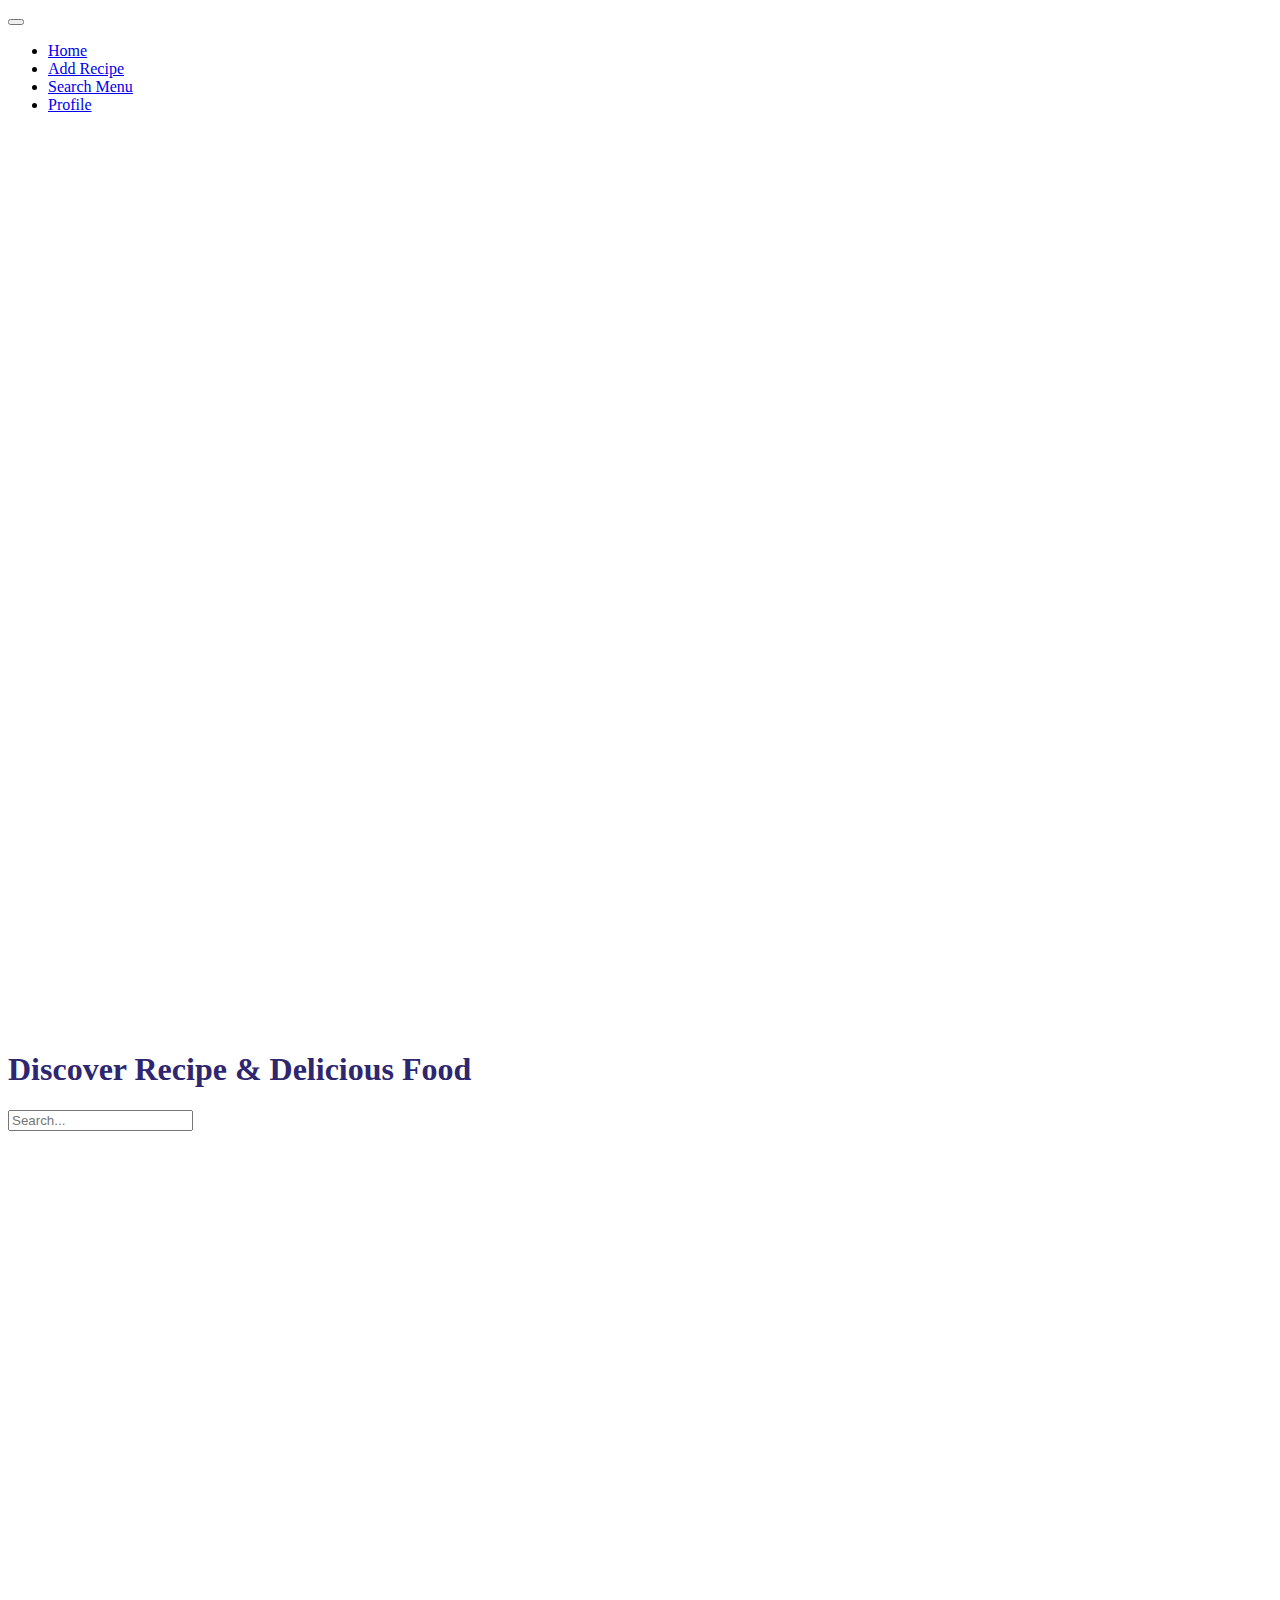
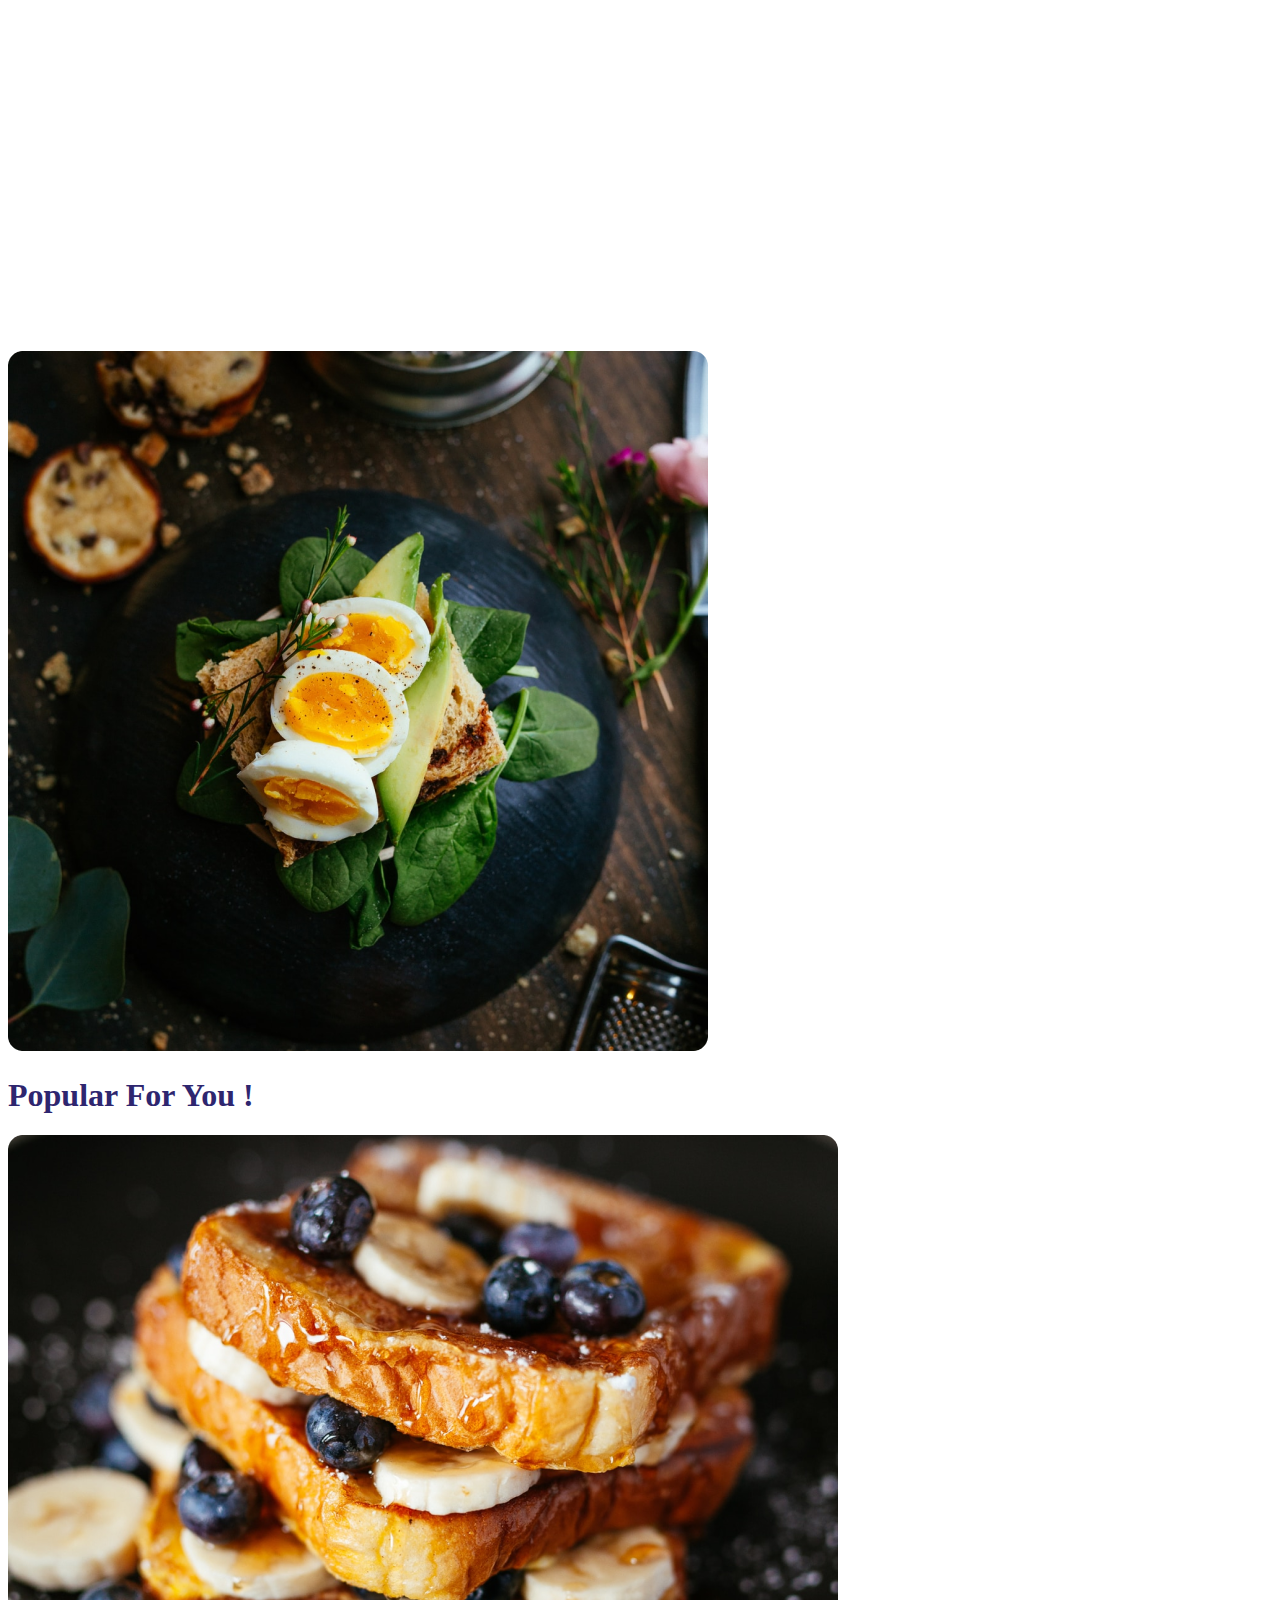
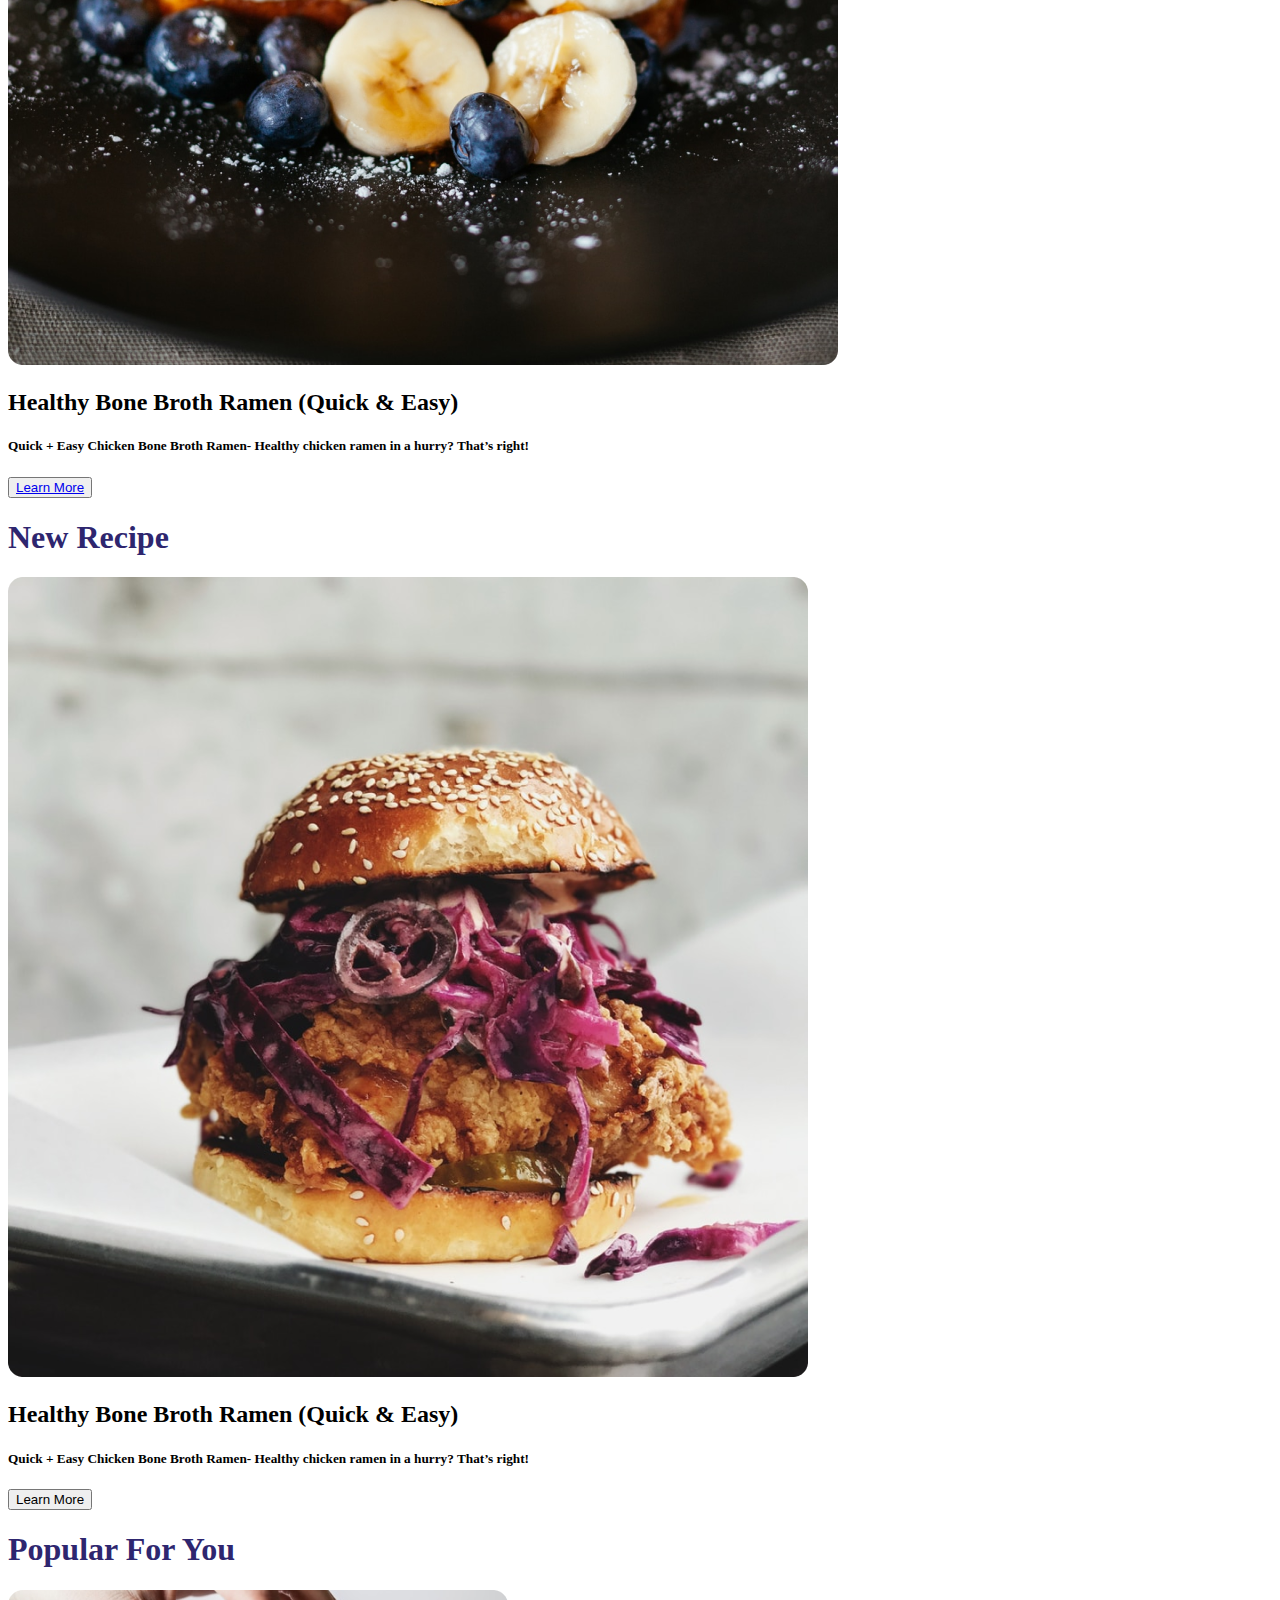
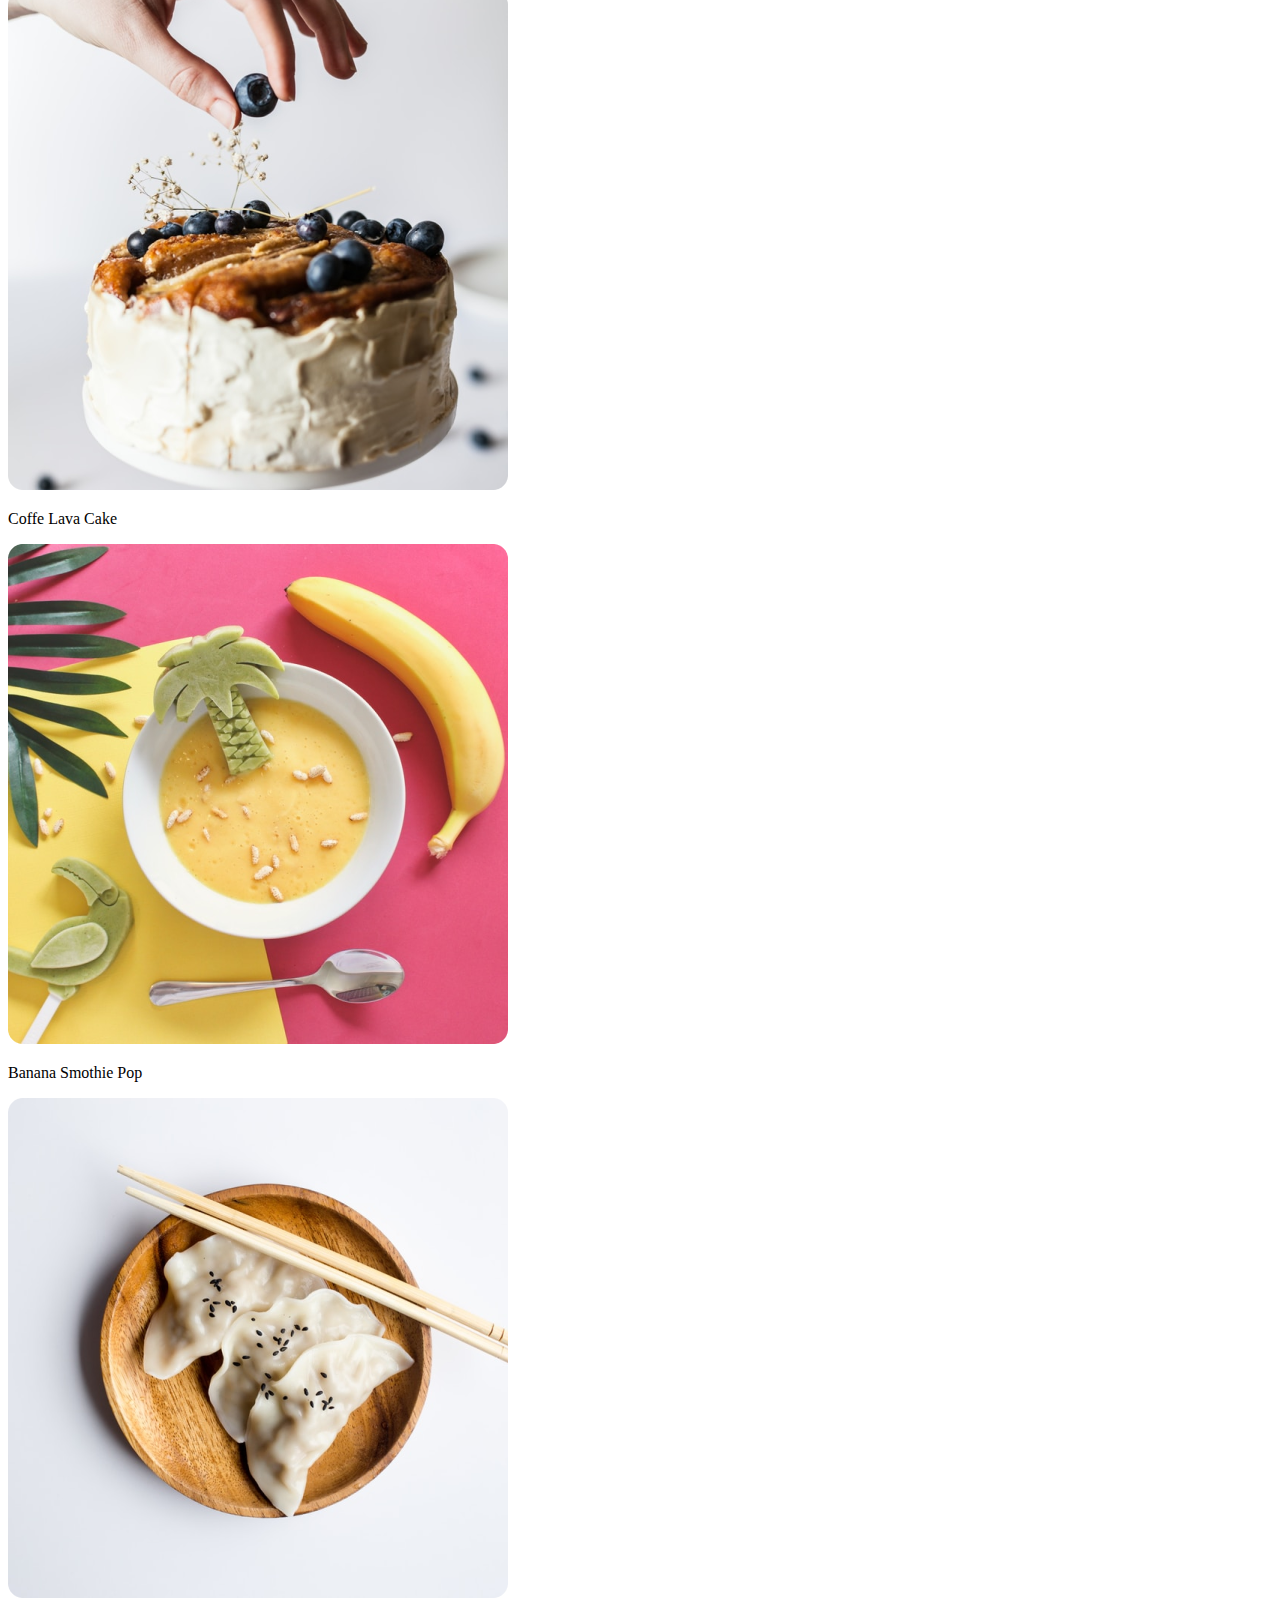
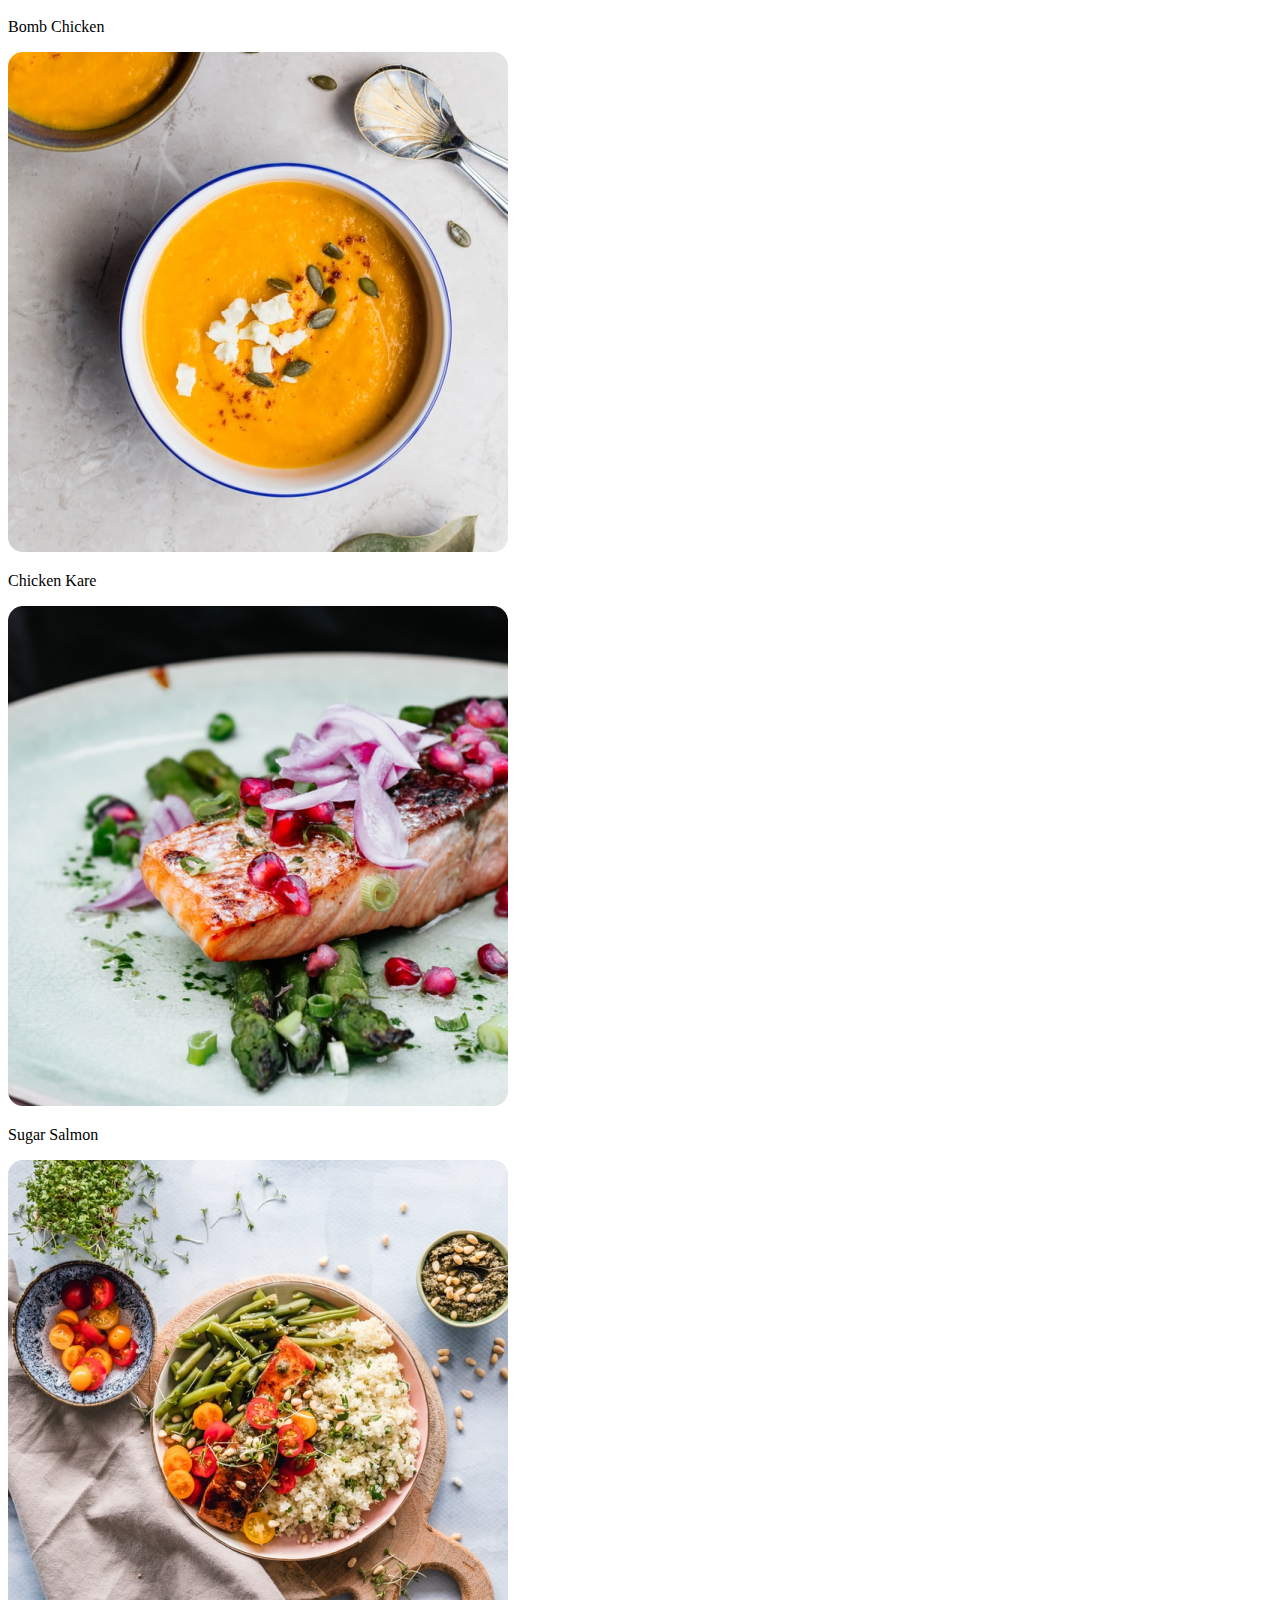
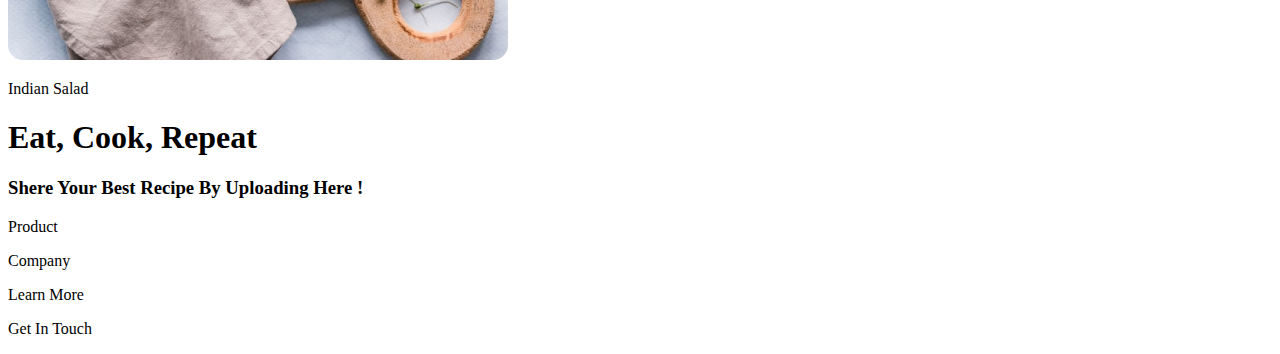
==== index.html @ d4ec7ecd "menambahkan index.html" ====
<!DOCTYPE html>
<html lang="en">
  <head>
    <meta charset="UTF-8" />
    <meta name="viewport" content="width=device-width, initial-scale=1.0" />
    <link
      href="https://cdn.jsdelivr.net/npm/bootstrap@5.2.3/dist/css/bootstrap.min.css"
      rel="stylesheet"
      integrity="sha384-rbsA2VBKQhggwzxH7pPCaAqO46MgnOM80zW1RWuH61DGLwZJEdK2Kadq2F9CUG65"
      crossorigin="anonymous"
    />
    <link rel="stylesheet" href="LandingPage.css" />
    <title>Landing Page</title>
  </head>
  <body>
    <nav
      class="navbar navbar-expand-lg bg-transparent d-flex justify-content-end"
    >
      <div class="container-fluid ">
        <button
          class="navbar-toggler"
          type="button"
          data-bs-toggle="collapse"
          data-bs-target="#navbarNav"
          aria-controls="navbarNav"
          aria-expanded="false"
          aria-label="Toggle navigation"
        >
          <span class="navbar-toggler-icon"></span>
        </button>
        <div
          class="collapse navbar-collapse w-100 justify-content-between"
          id="navbarNav"
        >
          <ul class="navbar-nav">
            <li class="nav-item">
              <a class="nav-link active" aria-current="page" href="#">Home</a>
            </li>
            <li class="nav-item">
              <a class="nav-link active" href="/AddMenu.html">Add Recipe</a>
            </li>
            <li class="nav-item">
              <a class="nav-link active" href="/Search Menu.html"
                >Search Menu</a
              >
            </li>
            <li class="nav-item">
              <a class="nav-link active" href="/Profile.html">Profile</a>
            </li>
          </ul>
        </div>
      </div>
      <div
        class="right-box position-absolute w-50 h-100 d-flex justify-content-end"
      >
        <div class="box w-50 position-absolute bg-warning"></div>
      </div>
    </nav>
    <!-- end navbar -->

    <!-- content 1 -->
    <div class="container-fluid">
      <div class="row w-100">
        <div class="col-md-6 d-flex w-100">
          <div
            class="text-right d-flex align-items-center justify-content-center w-50"
          >
            <div class="discover w-75">
              <h1 class="text-disc">Discover Recipe & Delicious Food</h1>
              <div class="search">
                <input
                  type="text"
                  class="w-75 rounded"
                  placeholder="Search..."
                />
              </div>
            </div>
          </div>
          <div class="img-right w-50 d-flex mt-5">
            <div class="image position-absolute p-4 border rounded border-5 border-warning">
              <img src="/asset/Rectangle 313.png" alt="" class="w-75" />
            </div>
          </div>
        </div>
      </div>
    </div>
    <!-- end content1 -->

    <!-- content2 -->
    <div class="container">
      <div
        class="title1 border border-0 border-start border-5 border-warning w-50"
      >
        <h1 class="Popular ms-3">Popular For You !</h1>
      </div>
      <div class="row mt-5">
        <div class="col-md-6">
          <div class="img-content2 p-3 border rounded border-4 border-warning">
            <img src="/asset/Rectangle 320.png" alt="" class="img-fluid shadow-lg" />
          </div>
        </div>
        <div class="col-md-6 d-flex align-items-center">
          <div class="text-popular-right d-flex flex-column">
            <div class="title1 d-flex">
              <h2 class="w-50">Healthy Bone Broth Ramen (Quick & Easy)</h2>
            </div>
            <div class="subtitle-popular d-flex">
              <h5 class="w-50">
                Quick + Easy Chicken Bone Broth Ramen- Healthy chicken ramen in
                a hurry? That’s right!
              </h5>
            </div>
            <div class="learn d-flex">
              <button class="btn btn-warning w-50 text-white">
                <a
                  href="/DetailMenu.html"
                  class="text-decoration-none text-white"
                  >Learn More</a
                >
              </button>
            </div>
          </div>
        </div>
      </div>
    </div>
    <!-- end content2 -->

    <!-- content-3 -->
    <div class="container mt-5">
      <div
        class="title1 border border-0 border-start border-5 border-warning w-50"
      >
        <h1 class="Popular ms-3">New Recipe</h1>
      </div>
      <div class="row mt-5">
        <div class="col-md-6">
          <div class="img-content2 p-3 border rounded border-4 border-warning">
            <img src="/asset/Rectangle 321.png" alt="" class="img-fluid" />
          </div>
        </div>
        <div class="col-md-6 d-flex align-items-center">
          <div class="text-popular-right d-flex flex-column">
            <div class="title1 d-flex justify-content-center">
              <h2 class="w-50">Healthy Bone Broth Ramen (Quick & Easy)</h2>
            </div>
            <div class="subtitle-popular d-flex justify-content-center">
              <h5 class="w-50">
                Quick + Easy Chicken Bone Broth Ramen- Healthy chicken ramen in
                a hurry? That’s right!
              </h5>
            </div>
            <div class="learn d-flex justify-content-center">
              <button class="btn btn-warning w-50 text-white">
                Learn More
              </button>
            </div>
          </div>
        </div>
      </div>
    </div>
    <!-- end content-3 -->

    <!-- content 4 -->
    <div class="container mt-5">
      <div
        class="title1 border border-0 border-start border-5 border-warning w-50"
      >
        <h1 class="Popular ms-3">Popular For You</h1>
      </div>
      <div class="row mt-5">
        <div class="col-md-4 mb-3">
          <div class="img1 rounded">
            <img
              src="/asset/Rectangle 317.png"
              alt=""
              class="w-100 img-fluid shadow"
            />
            <p>Coffe Lava Cake</p>
          </div>
        </div>
        <div class="col-md-4 mb-3">
          <div class="img1">
            <img
              src="/asset/Rectangle 316.png"
              alt=""
              class="w-100 img-fluid shadow"
            />
            <p>Banana Smothie Pop</p>
          </div>
        </div>
        <div class="col-md-4">
          <div class="img1">
            <img
              src="/asset/Rectangle 315.png"
              alt=""
              class="w-100 img-fluid shadow"
            />
            <p>Bomb Chicken</p>
          </div>
        </div>
      </div>
      <div class="row mt-5">
        <div class="col-md-4 mb-3">
          <div class="img1">
            <img
              src="/asset/Rectangle 314.png"
              alt=""
              class="w-100 img-fluid shadow"
            />
            <p>Chicken Kare</p>
          </div>
        </div>
        <div class="col-md-4 mb-3">
          <div class="img1">
            <img
              src="/asset/Rectangle 318.png"
              alt=""
              class="w-100 img-fluid shadow"
            />
            <p>Sugar Salmon</p>
          </div>
        </div>
        <div class="col-md-4">
          <div class="img1">
            <img
              src="/asset/Rectangle 319.png"
              alt=""
              class="w-100 img-fluid shadow"
            />
            <p>Indian Salad</p>
          </div>
        </div>
      </div>
    </div>
    <!-- content 4 -->

    <footer>
      <div class="container-fluid bg-warning mt-5">
        <div class="text-footer text-center">
          <h1 class="eat">Eat, Cook, Repeat</h1>
        </div>
        <div class="text-footer2 text-center text-muted mt-5 pb-5">
          <h3>Shere Your Best Recipe By Uploading Here !</h3>
        </div>
        <div class="text-header d-flex justify-content-center">
          <div class="row w-50">
            <div class="col-md-3">
              <p class="text-center text-muted">Product</p>
            </div>
            <div class="col-md-3">
              <p class="text-center text-muted">Company</p>
            </div>
            <div class="col-md-3">
              <p class="text-center text-muted">Learn More</p>
            </div>
            <div class="col-md-3">
              <p class="text-center text-muted">Get In Touch</p>
            </div>
          </div>
        </div>
      </div>
    </footer>

    <script
      src="https://cdn.jsdelivr.net/npm/bootstrap@5.2.3/dist/js/bootstrap.bundle.min.js"
      integrity="sha384-kenU1KFdBIe4zVF0s0G1M5b4hcpxyD9F7jL+jjXkk+Q2h455rYXK/7HAuoJl+0I4"
      crossorigin="anonymous"
    ></script>
  </body>
</html>
---- LandingPage.css ----
.box{
    height: 100vh;
}
.text-right{
    height: 100vh;
}

.text-disc{
    color: rgba(46, 38, 111, 1);

}

.Popular{
    color: rgba(46, 38, 111, 1);
}
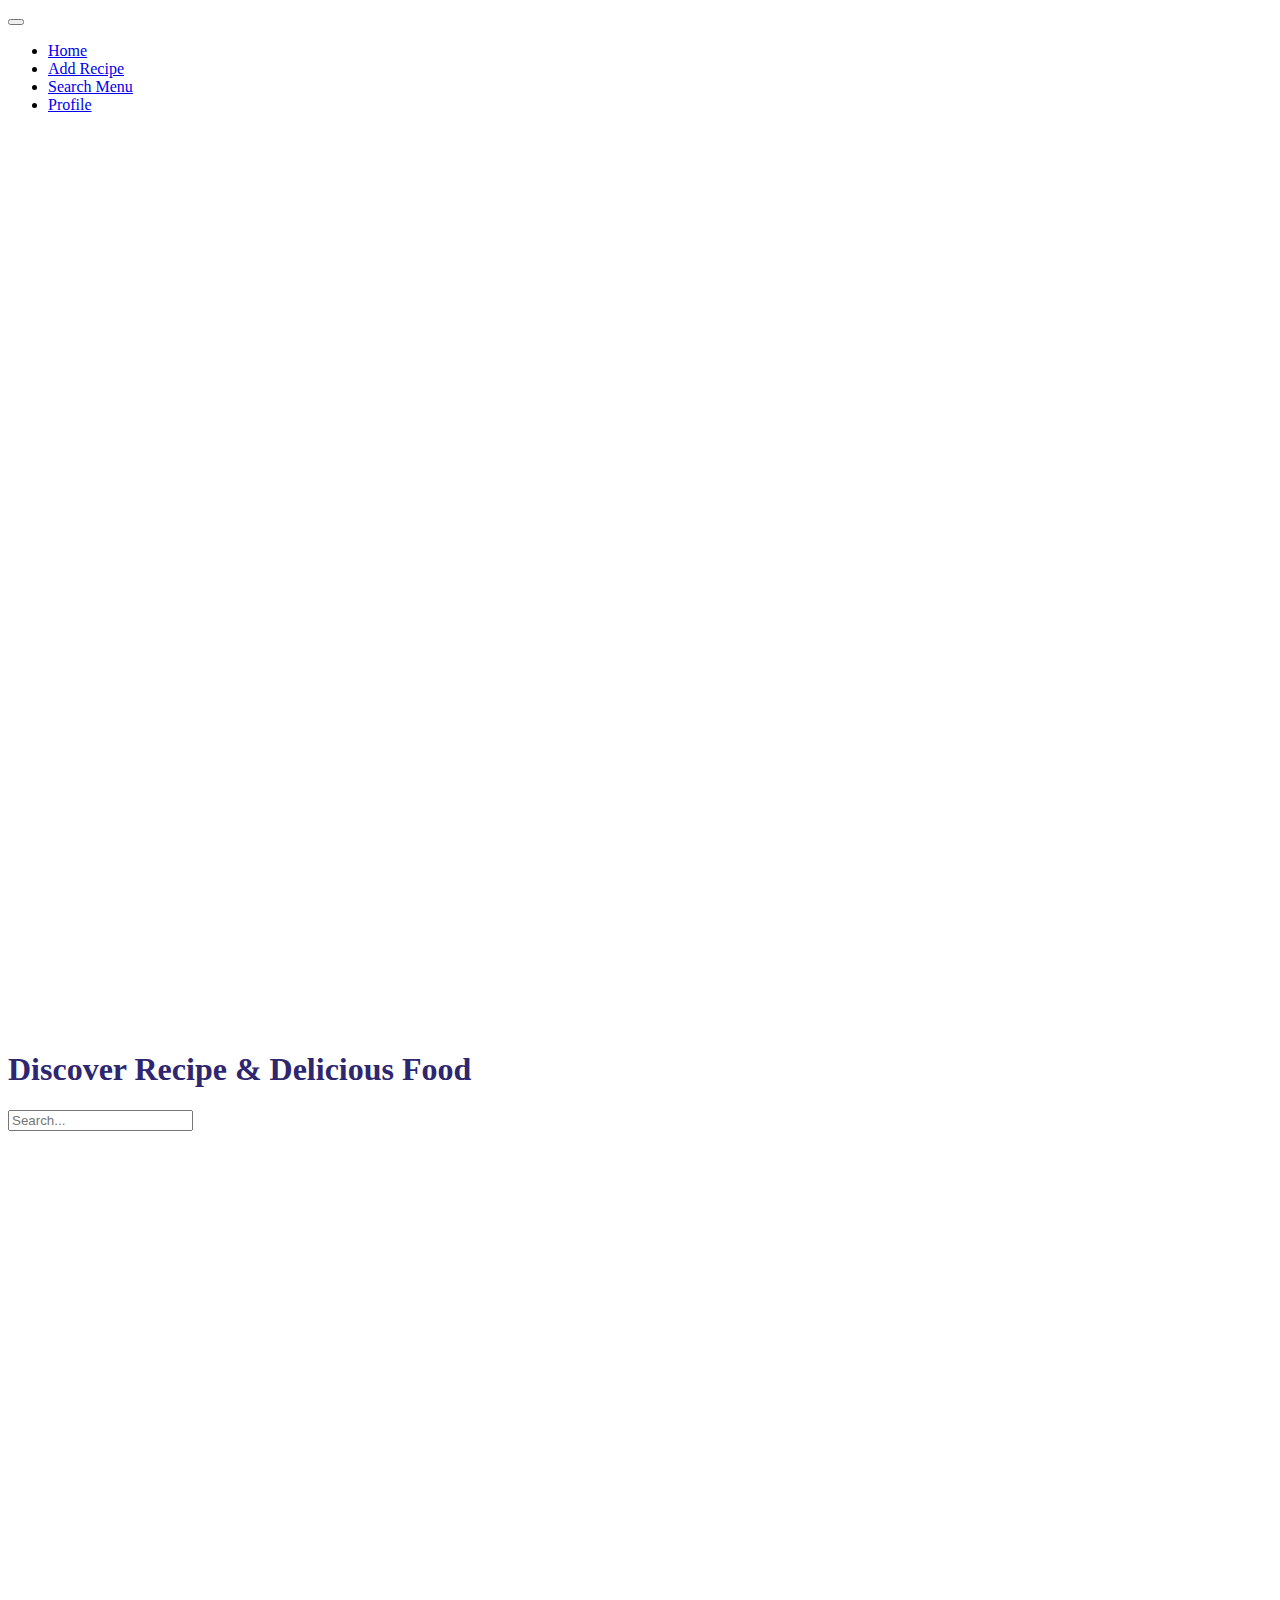
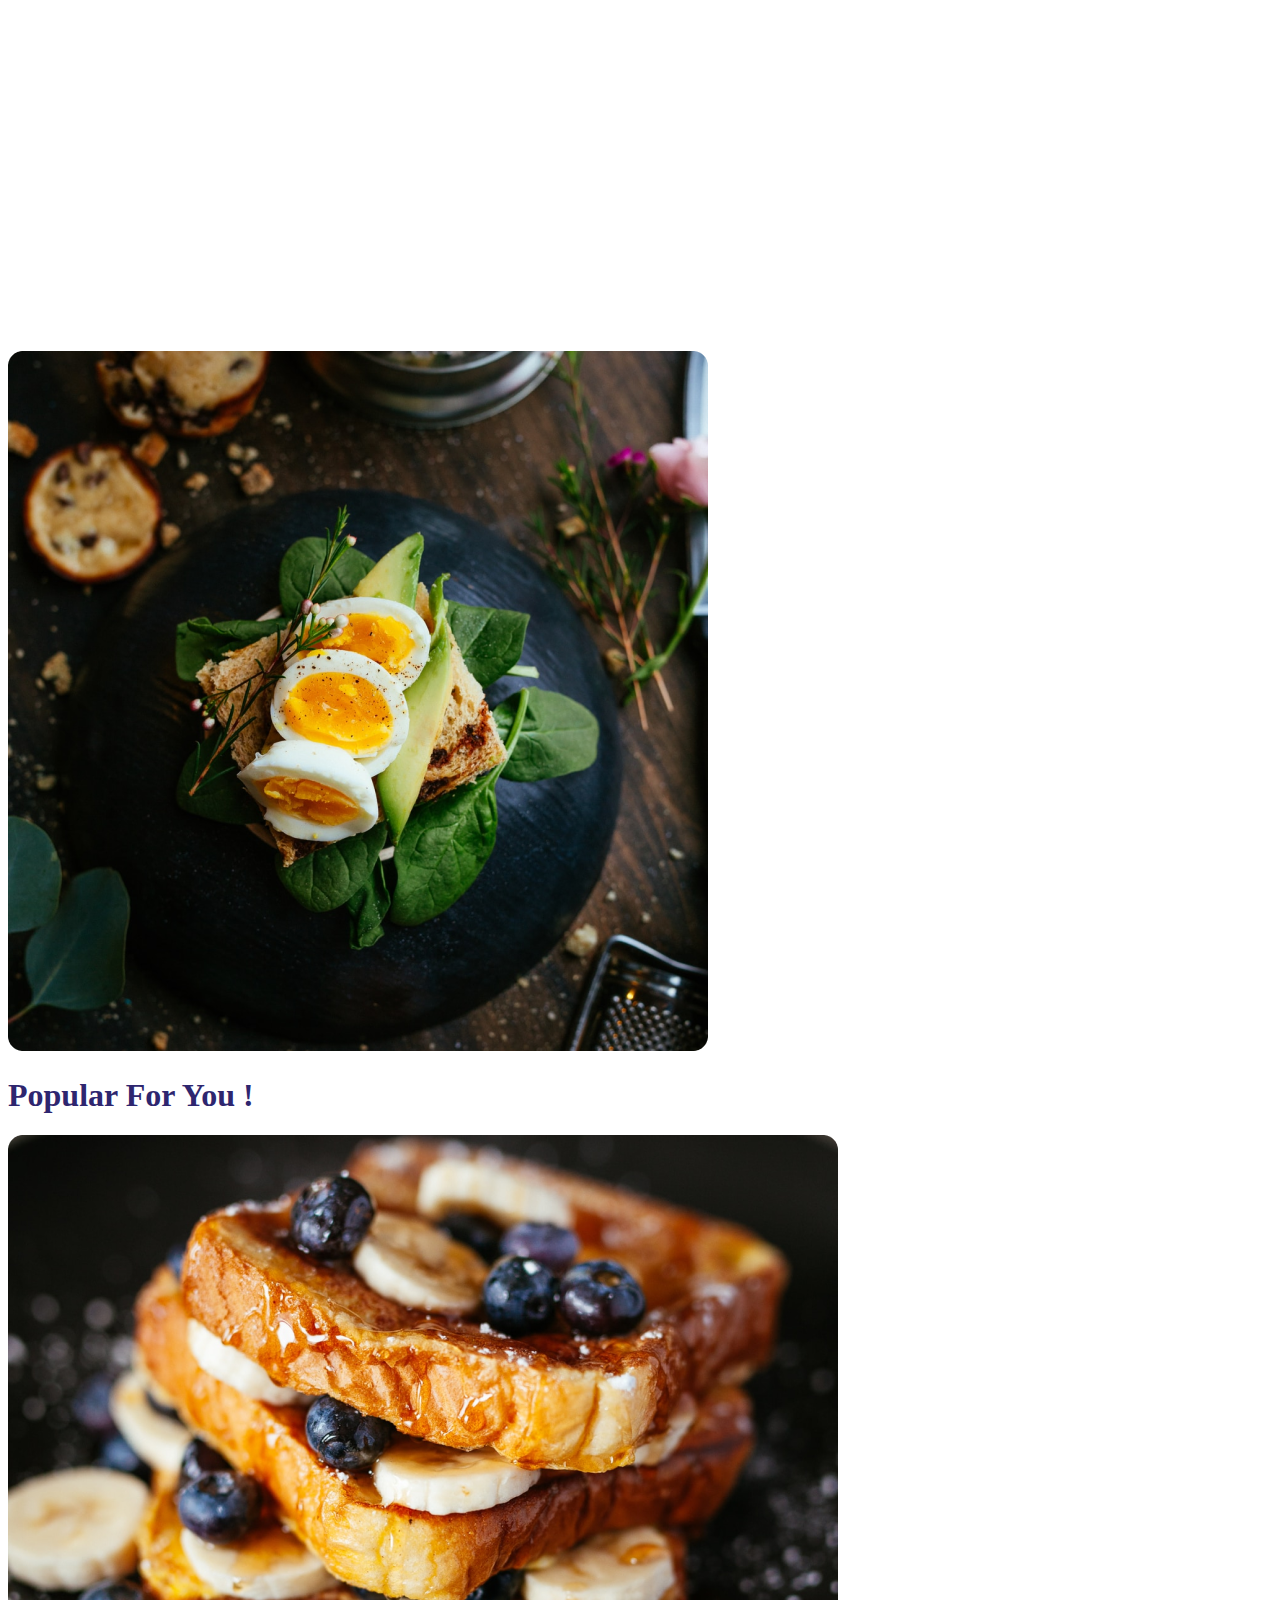
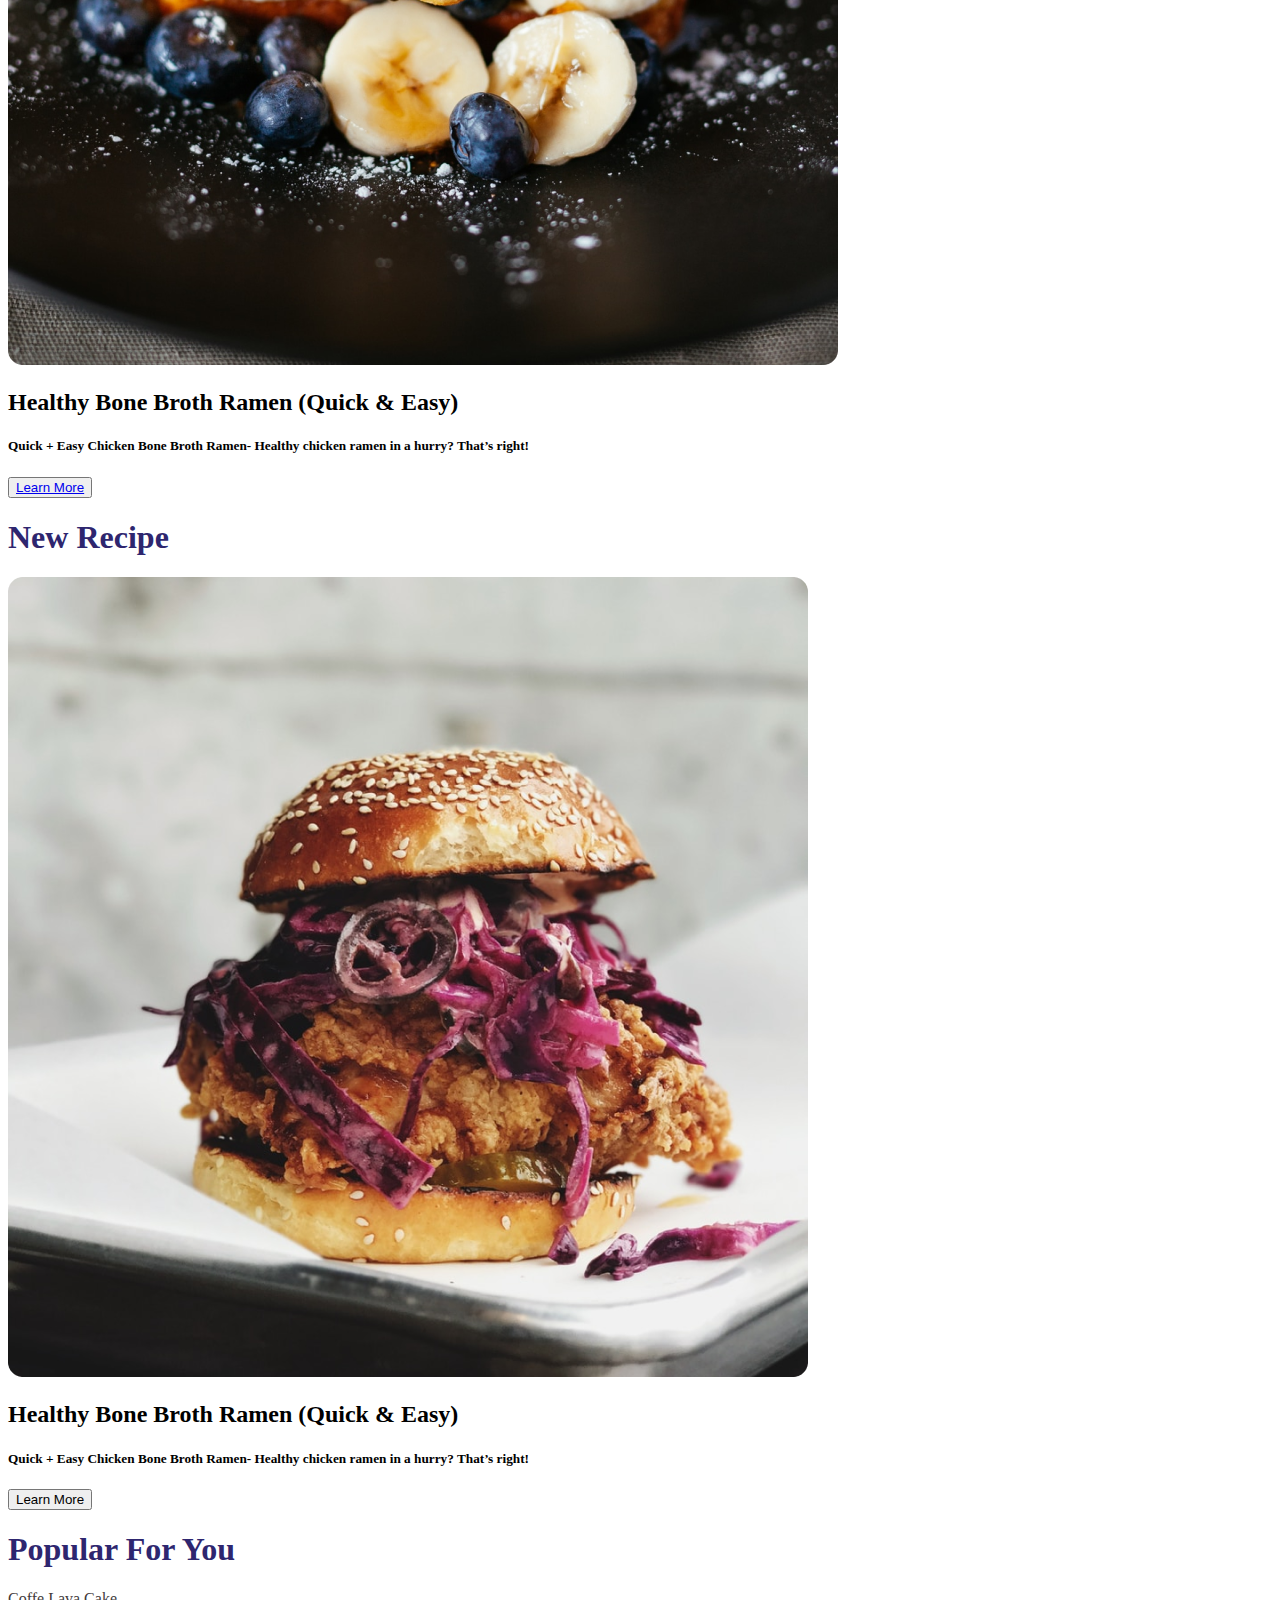
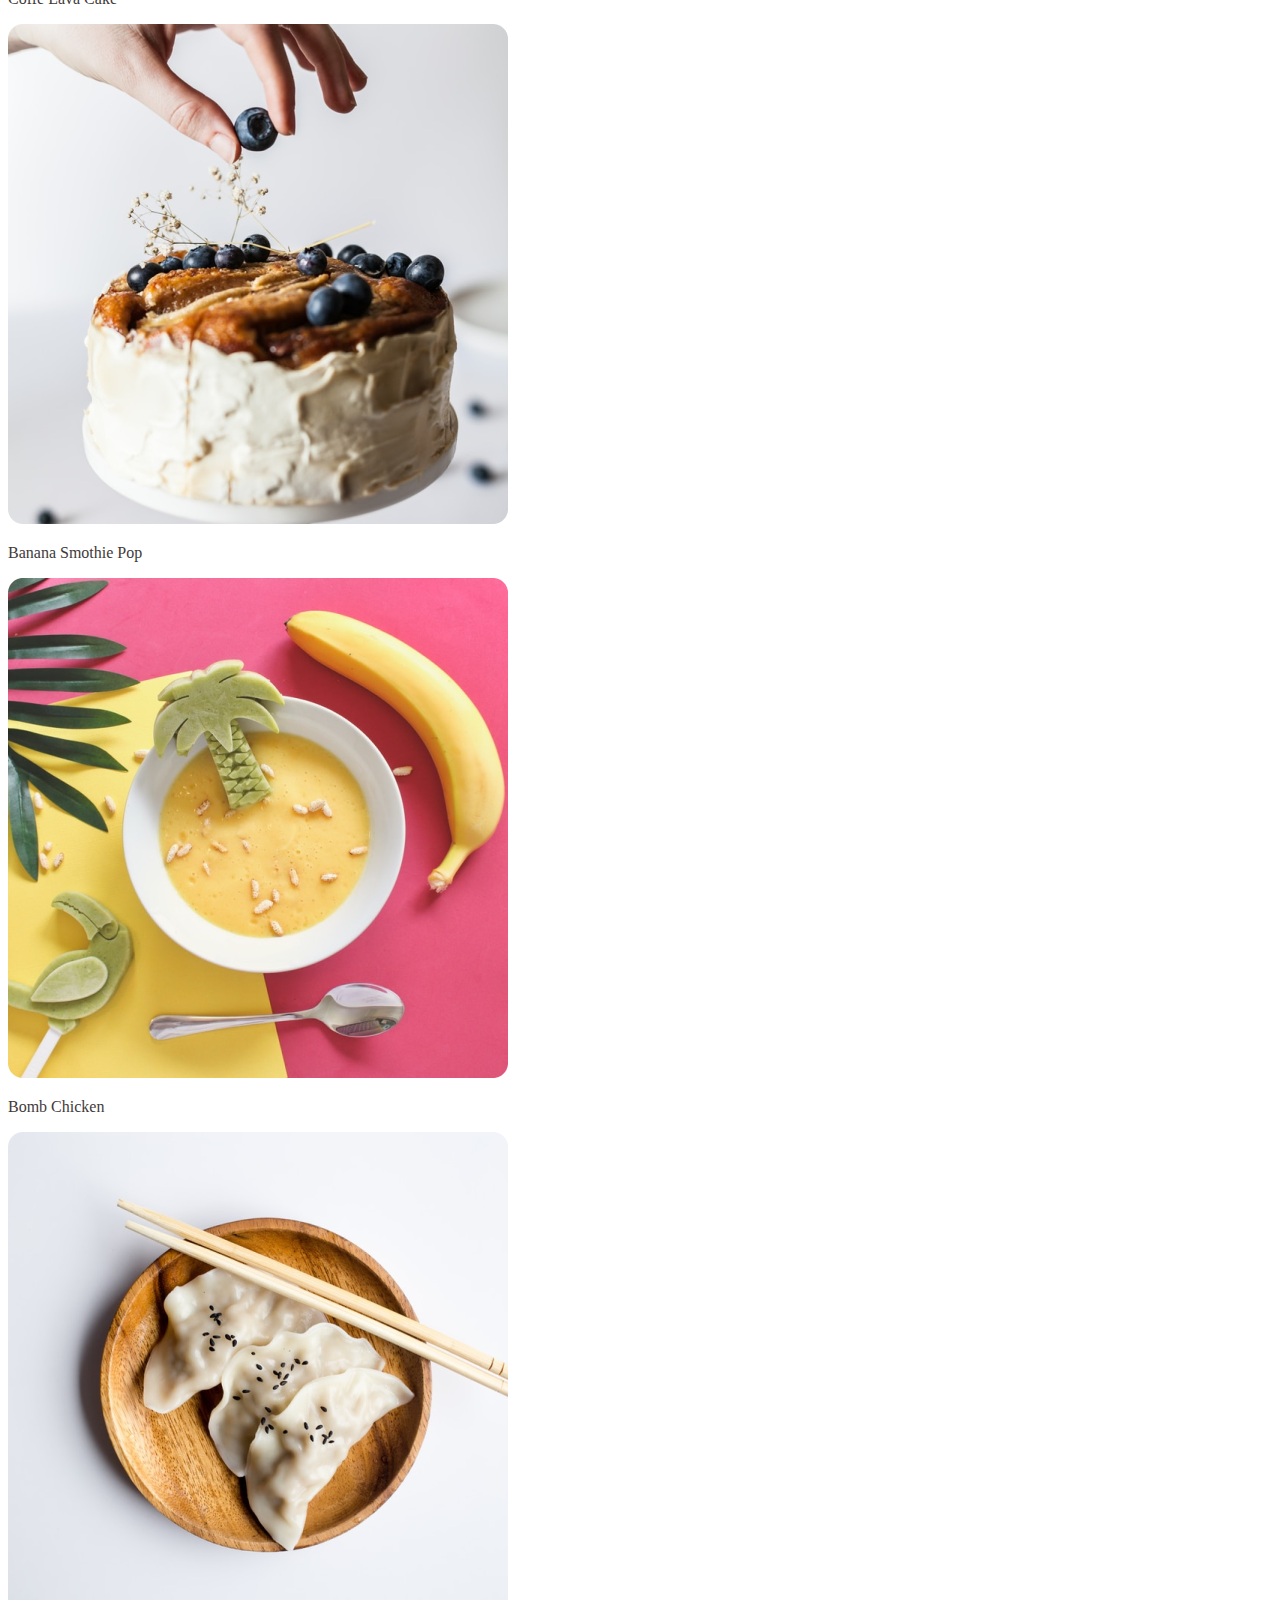
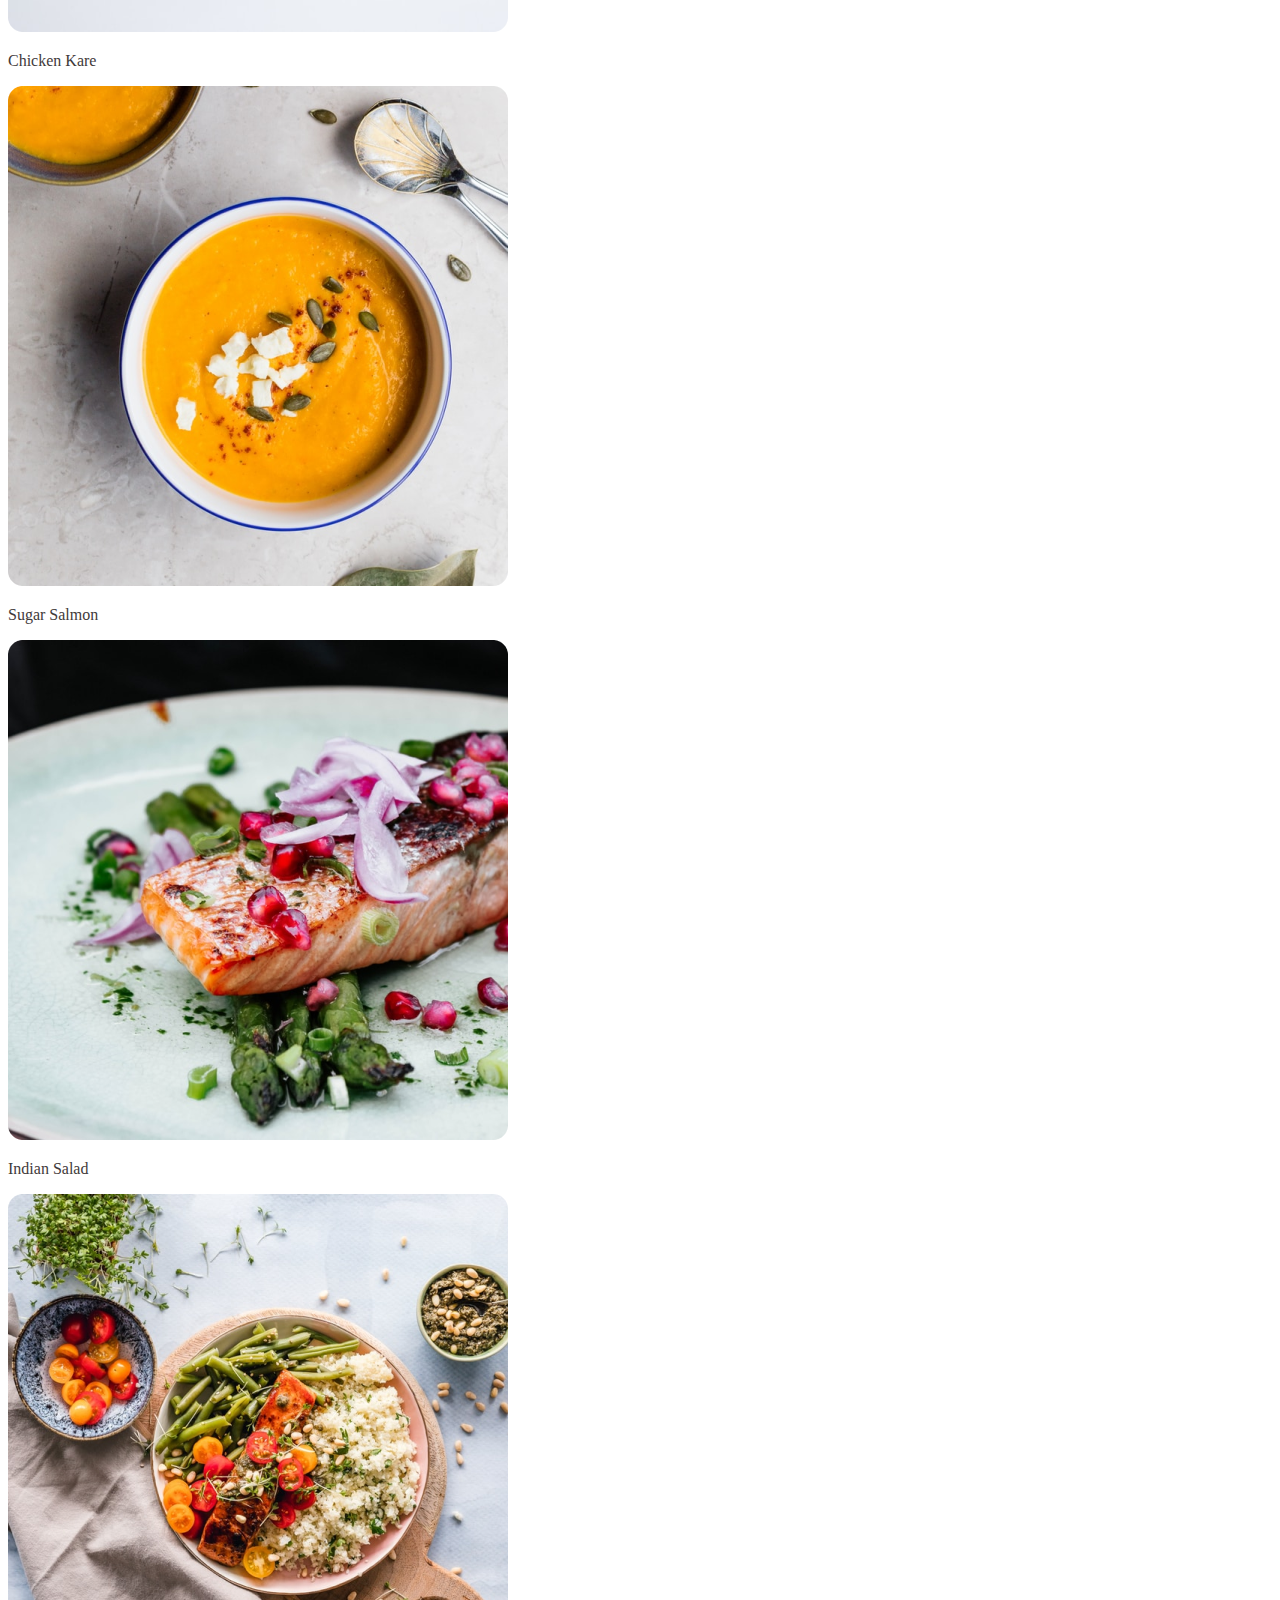
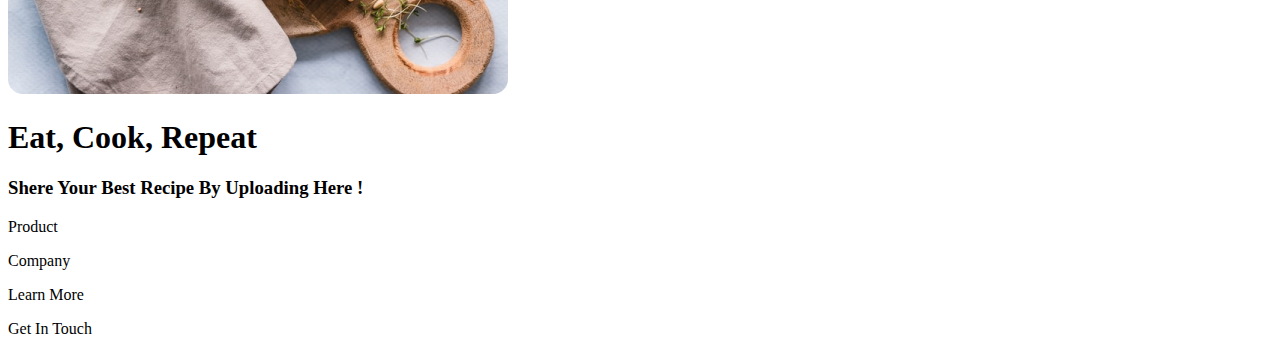
==== commit 8ed5a68d: "fix bug" ====
--- a/index.html
+++ b/index.html
@@ -9,14 +9,14 @@
       integrity="sha384-rbsA2VBKQhggwzxH7pPCaAqO46MgnOM80zW1RWuH61DGLwZJEdK2Kadq2F9CUG65"
       crossorigin="anonymous"
     />
-    <link rel="stylesheet" href="LandingPage.css" />
+    <link rel="stylesheet" href="index.css" />
     <title>Landing Page</title>
   </head>
   <body>
     <nav
       class="navbar navbar-expand-lg bg-transparent d-flex justify-content-end"
     >
-      <div class="container-fluid ">
+      <div class="container-fluid">
         <button
           class="navbar-toggler"
           type="button"
@@ -77,7 +77,9 @@
             </div>
           </div>
           <div class="img-right w-50 d-flex mt-5">
-            <div class="image position-absolute p-4 border rounded border-5 border-warning">
+            <div
+              class="image position-absolute p-4 border rounded border-5 border-warning"
+            >
               <img src="/asset/Rectangle 313.png" alt="" class="w-75" />
             </div>
           </div>
@@ -96,7 +98,11 @@
       <div class="row mt-5">
         <div class="col-md-6">
           <div class="img-content2 p-3 border rounded border-4 border-warning">
-            <img src="/asset/Rectangle 320.png" alt="" class="img-fluid shadow-lg" />
+            <img
+              src="/asset/Rectangle 320.png"
+              alt=""
+              class="img-fluid shadow-lg"
+            />
           </div>
         </div>
         <div class="col-md-6 d-flex align-items-center">
@@ -170,64 +176,81 @@
       <div class="row mt-5">
         <div class="col-md-4 mb-3">
           <div class="img1 rounded">
-            <img
-              src="/asset/Rectangle 317.png"
-              alt=""
-              class="w-100 img-fluid shadow"
-            />
-            <p>Coffe Lava Cake</p>
-          </div>
-        </div>
-        <div class="col-md-4 mb-3">
-          <div class="img1">
-            <img
-              src="/asset/Rectangle 316.png"
-              alt=""
-              class="w-100 img-fluid shadow"
-            />
-            <p>Banana Smothie Pop</p>
+            <div class="title-food d-flex h-100 align-items-end">
+              <p class="food position-absolute fs-3 ms-2 w-25">
+                Coffe Lava Cake
+              </p>
+              <img
+                src="/asset/Rectangle 317.png"
+                alt=""
+                class="w-100 img-fluid shadow"
+              />
+            </div>
+          </div>
+        </div>
+        <div class="col-md-4 mb-3">
+          <div class="img1">
+            <div class="title-food2 d-flex align-items-end">
+              <p class="food position-absolute fs-3 ms-2 w-25">
+                Banana Smothie Pop
+              </p>
+
+              <img
+                src="/asset/Rectangle 316.png"
+                alt=""
+                class="w-100 img-fluid shadow"
+              />
+            </div>
           </div>
         </div>
         <div class="col-md-4">
           <div class="img1">
-            <img
-              src="/asset/Rectangle 315.png"
-              alt=""
-              class="w-100 img-fluid shadow"
-            />
-            <p>Bomb Chicken</p>
-          </div>
-        </div>
-      </div>
-      <div class="row mt-5">
-        <div class="col-md-4 mb-3">
-          <div class="img1">
-            <img
-              src="/asset/Rectangle 314.png"
-              alt=""
-              class="w-100 img-fluid shadow"
-            />
-            <p>Chicken Kare</p>
-          </div>
-        </div>
-        <div class="col-md-4 mb-3">
-          <div class="img1">
-            <img
-              src="/asset/Rectangle 318.png"
-              alt=""
-              class="w-100 img-fluid shadow"
-            />
-            <p>Sugar Salmon</p>
+            <div class="title-food3 d-flex align-items-end">
+              <p class="position-absolute fs-3 ms-2 food">Bomb Chicken</p>
+              <img
+                src="/asset/Rectangle 315.png"
+                alt=""
+                class="w-100 img-fluid shadow"
+              />
+            </div>
+          </div>
+        </div>
+      </div>
+      <div class="row mt-5">
+        <div class="col-md-4 mb-3">
+          <div class="img1">
+            <div class="title-food3 d-flex align-items-end">
+              <p class="position-absolute fs-3 ms-2 food">Chicken Kare</p>
+              <img
+                src="/asset/Rectangle 314.png"
+                alt=""
+                class="w-100 img-fluid shadow"
+              />
+            </div>
+          </div>
+        </div>
+        <div class="col-md-4 mb-3">
+          <div class="img1">
+            <div class="title-food d-flex align-items-end">
+              <p class="position-absolute fs-3 ms-2 food">Sugar Salmon</p>
+              <img
+                src="/asset/Rectangle 318.png"
+                alt=""
+                class="w-100 img-fluid shadow"
+              />
+            </div>
           </div>
         </div>
         <div class="col-md-4">
           <div class="img1">
-            <img
-              src="/asset/Rectangle 319.png"
-              alt=""
-              class="w-100 img-fluid shadow"
-            />
-            <p>Indian Salad</p>
+            <div class="title-food d-flex align-items-end">
+              <p class="position-absolute fs-3 ms-2 food">Indian Salad</p>
+              <img
+                src="/asset/Rectangle 319.png"
+                alt=""
+                class="w-100 img-fluid shadow"
+              />
+            </div>
           </div>
         </div>
       </div>
--- a/index.css
+++ b/index.css
@@ -0,0 +1,21 @@
+.box{
+    height: 100vh;
+}
+.text-right{
+    height: 100vh;
+}
+
+.text-disc{
+    color: rgba(46, 38, 111, 1);
+
+}
+
+.Popular{
+    color: rgba(46, 38, 111, 1);
+}
+
+.food{
+    color:  rgba(63, 58, 58, 1);
+    
+
+}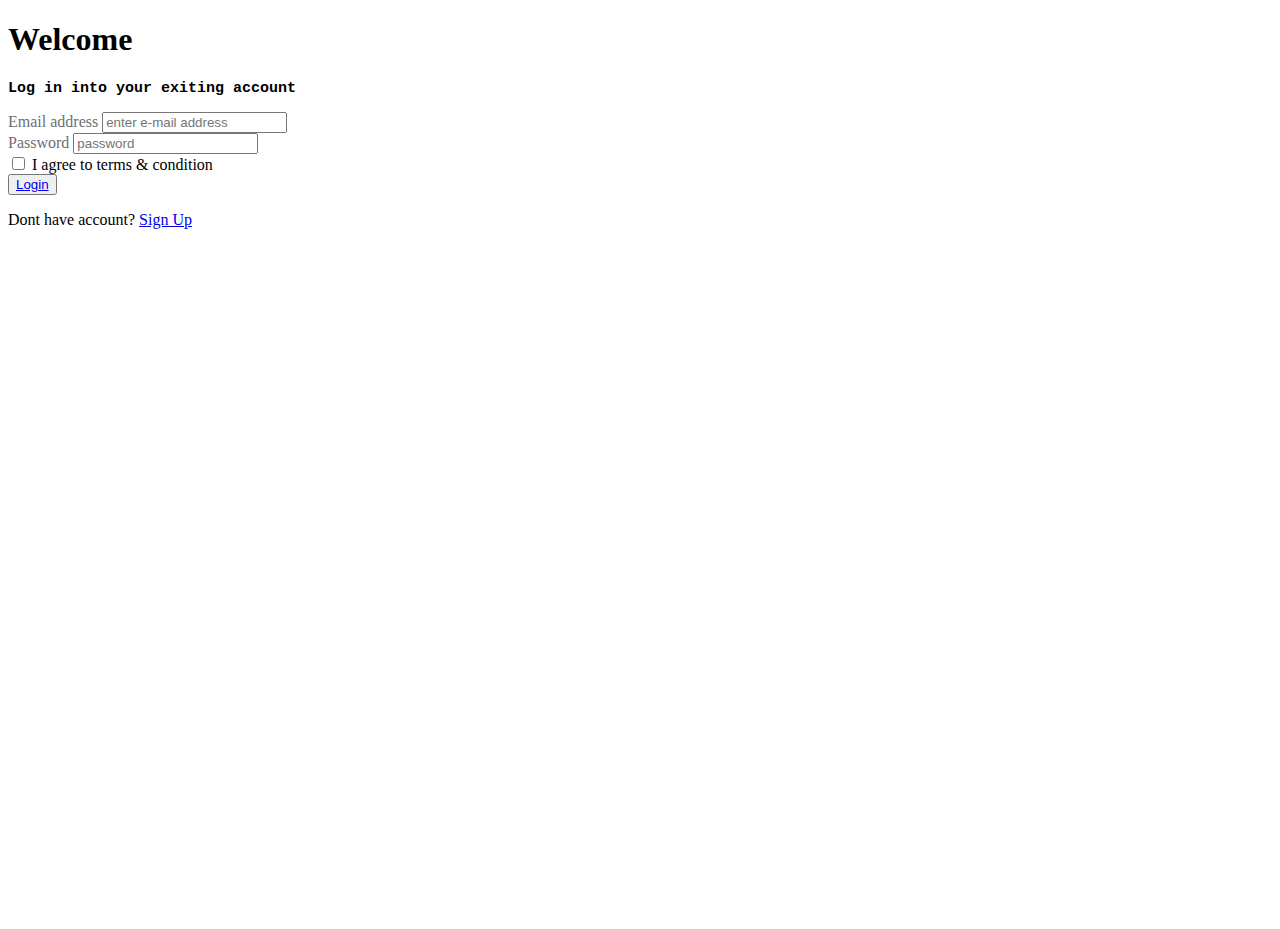
==== commit 595453da: "fix bug" ====
--- a/index.html
+++ b/index.html
@@ -9,281 +9,82 @@
       integrity="sha384-rbsA2VBKQhggwzxH7pPCaAqO46MgnOM80zW1RWuH61DGLwZJEdK2Kadq2F9CUG65"
       crossorigin="anonymous"
     />
-    <link rel="stylesheet" href="index.css" />
-    <title>Landing Page</title>
+    <link rel="stylesheet" href="style.css" />
+    <title>Login Page</title>
   </head>
-  <body>
-    <nav
-      class="navbar navbar-expand-lg bg-transparent d-flex justify-content-end"
+
+  <div class="container-fluid">
+    <div
+      class="Login w-100 h-100 d-flex justify-content-center align-items-center bg-warning"
     >
-      <div class="container-fluid">
-        <button
-          class="navbar-toggler"
-          type="button"
-          data-bs-toggle="collapse"
-          data-bs-target="#navbarNav"
-          aria-controls="navbarNav"
-          aria-expanded="false"
-          aria-label="Toggle navigation"
-        >
-          <span class="navbar-toggler-icon"></span>
-        </button>
-        <div
-          class="collapse navbar-collapse w-100 justify-content-between"
-          id="navbarNav"
-        >
-          <ul class="navbar-nav">
-            <li class="nav-item">
-              <a class="nav-link active" aria-current="page" href="#">Home</a>
-            </li>
-            <li class="nav-item">
-              <a class="nav-link active" href="/AddMenu.html">Add Recipe</a>
-            </li>
-            <li class="nav-item">
-              <a class="nav-link active" href="/Search Menu.html"
-                >Search Menu</a
-              >
-            </li>
-            <li class="nav-item">
-              <a class="nav-link active" href="/Profile.html">Profile</a>
-            </li>
-          </ul>
-        </div>
-      </div>
-      <div
-        class="right-box position-absolute w-50 h-100 d-flex justify-content-end"
-      >
-        <div class="box w-50 position-absolute bg-warning"></div>
-      </div>
-    </nav>
-    <!-- end navbar -->
-
-    <!-- content 1 -->
-    <div class="container-fluid">
-      <div class="row w-100">
-        <div class="col-md-6 d-flex w-100">
-          <div
-            class="text-right d-flex align-items-center justify-content-center w-50"
-          >
-            <div class="discover w-75">
-              <h1 class="text-disc">Discover Recipe & Delicious Food</h1>
-              <div class="search">
+      <div class="card shadow" style="width: 20rem">
+        <div class="card-body">
+          <h1 class="fs-4 text-center text-warning">Welcome</h1>
+          <p class="text-regis text-muted text-center">
+            Log in into your exiting account
+          </p>
+          <div class="form-login">
+            <form>
+              <div class="mb-3">
+                <label for="exampleInputEmail1" class="form-label"
+                  >Email address</label
+                >
                 <input
-                  type="text"
-                  class="w-75 rounded"
-                  placeholder="Search..."
+                  type="email"
+                  class="form-control shadow"
+                  id="exampleInputEmail1"
+                  aria-describedby="emailHelp"
+                  placeholder="enter e-mail address"
                 />
               </div>
-            </div>
-          </div>
-          <div class="img-right w-50 d-flex mt-5">
-            <div
-              class="image position-absolute p-4 border rounded border-5 border-warning"
-            >
-              <img src="/asset/Rectangle 313.png" alt="" class="w-75" />
-            </div>
+              <div class="mb-3">
+                <label for="exampleInputPassword1" class="form-label"
+                  >Password</label
+                >
+                <input
+                  type="password"
+                  class="form-control shadow"
+                  id="exampleInputPassword1"
+                  placeholder="password"
+                />
+              </div>
+              <div class="mb-3 form-check">
+                <input
+                  type="checkbox"
+                  class="form-check-input"
+                  id="exampleCheck1"
+                />
+                <label class="form-check-label text-muted" for="exampleCheck1"
+                  >I agree to terms & condition</label
+                >
+              </div>
+              <div class="submit w-100 text-center">
+                <button type="submit" class="btn btn-warning w-100 shadow">
+                  <a href="/Landing.html" class="text-decoration-none text-white"
+                    >Login</a
+                  >
+                </button>
+              </div>
+
+              <div class="already mt-5 text-center">
+                <p class="text-muted">
+                  Dont have account?
+                  <span
+                    ><a
+                      href="/register.html"
+                      class="text-warning text-decoration-none"
+                      >Sign Up</a
+                    ></span
+                  >
+                </p>
+              </div>
+            </form>
           </div>
         </div>
       </div>
     </div>
-    <!-- end content1 -->
-
-    <!-- content2 -->
-    <div class="container">
-      <div
-        class="title1 border border-0 border-start border-5 border-warning w-50"
-      >
-        <h1 class="Popular ms-3">Popular For You !</h1>
-      </div>
-      <div class="row mt-5">
-        <div class="col-md-6">
-          <div class="img-content2 p-3 border rounded border-4 border-warning">
-            <img
-              src="/asset/Rectangle 320.png"
-              alt=""
-              class="img-fluid shadow-lg"
-            />
-          </div>
-        </div>
-        <div class="col-md-6 d-flex align-items-center">
-          <div class="text-popular-right d-flex flex-column">
-            <div class="title1 d-flex">
-              <h2 class="w-50">Healthy Bone Broth Ramen (Quick & Easy)</h2>
-            </div>
-            <div class="subtitle-popular d-flex">
-              <h5 class="w-50">
-                Quick + Easy Chicken Bone Broth Ramen- Healthy chicken ramen in
-                a hurry? That’s right!
-              </h5>
-            </div>
-            <div class="learn d-flex">
-              <button class="btn btn-warning w-50 text-white">
-                <a
-                  href="/DetailMenu.html"
-                  class="text-decoration-none text-white"
-                  >Learn More</a
-                >
-              </button>
-            </div>
-          </div>
-        </div>
-      </div>
-    </div>
-    <!-- end content2 -->
-
-    <!-- content-3 -->
-    <div class="container mt-5">
-      <div
-        class="title1 border border-0 border-start border-5 border-warning w-50"
-      >
-        <h1 class="Popular ms-3">New Recipe</h1>
-      </div>
-      <div class="row mt-5">
-        <div class="col-md-6">
-          <div class="img-content2 p-3 border rounded border-4 border-warning">
-            <img src="/asset/Rectangle 321.png" alt="" class="img-fluid" />
-          </div>
-        </div>
-        <div class="col-md-6 d-flex align-items-center">
-          <div class="text-popular-right d-flex flex-column">
-            <div class="title1 d-flex justify-content-center">
-              <h2 class="w-50">Healthy Bone Broth Ramen (Quick & Easy)</h2>
-            </div>
-            <div class="subtitle-popular d-flex justify-content-center">
-              <h5 class="w-50">
-                Quick + Easy Chicken Bone Broth Ramen- Healthy chicken ramen in
-                a hurry? That’s right!
-              </h5>
-            </div>
-            <div class="learn d-flex justify-content-center">
-              <button class="btn btn-warning w-50 text-white">
-                Learn More
-              </button>
-            </div>
-          </div>
-        </div>
-      </div>
-    </div>
-    <!-- end content-3 -->
-
-    <!-- content 4 -->
-    <div class="container mt-5">
-      <div
-        class="title1 border border-0 border-start border-5 border-warning w-50"
-      >
-        <h1 class="Popular ms-3">Popular For You</h1>
-      </div>
-      <div class="row mt-5">
-        <div class="col-md-4 mb-3">
-          <div class="img1 rounded">
-            <div class="title-food d-flex h-100 align-items-end">
-              <p class="food position-absolute fs-3 ms-2 w-25">
-                Coffe Lava Cake
-              </p>
-              <img
-                src="/asset/Rectangle 317.png"
-                alt=""
-                class="w-100 img-fluid shadow"
-              />
-            </div>
-          </div>
-        </div>
-        <div class="col-md-4 mb-3">
-          <div class="img1">
-            <div class="title-food2 d-flex align-items-end">
-              <p class="food position-absolute fs-3 ms-2 w-25">
-                Banana Smothie Pop
-              </p>
-
-              <img
-                src="/asset/Rectangle 316.png"
-                alt=""
-                class="w-100 img-fluid shadow"
-              />
-            </div>
-          </div>
-        </div>
-        <div class="col-md-4">
-          <div class="img1">
-            <div class="title-food3 d-flex align-items-end">
-              <p class="position-absolute fs-3 ms-2 food">Bomb Chicken</p>
-              <img
-                src="/asset/Rectangle 315.png"
-                alt=""
-                class="w-100 img-fluid shadow"
-              />
-            </div>
-          </div>
-        </div>
-      </div>
-      <div class="row mt-5">
-        <div class="col-md-4 mb-3">
-          <div class="img1">
-            <div class="title-food3 d-flex align-items-end">
-              <p class="position-absolute fs-3 ms-2 food">Chicken Kare</p>
-              <img
-                src="/asset/Rectangle 314.png"
-                alt=""
-                class="w-100 img-fluid shadow"
-              />
-            </div>
-          </div>
-        </div>
-        <div class="col-md-4 mb-3">
-          <div class="img1">
-            <div class="title-food d-flex align-items-end">
-              <p class="position-absolute fs-3 ms-2 food">Sugar Salmon</p>
-              <img
-                src="/asset/Rectangle 318.png"
-                alt=""
-                class="w-100 img-fluid shadow"
-              />
-            </div>
-          </div>
-        </div>
-        <div class="col-md-4">
-          <div class="img1">
-            <div class="title-food d-flex align-items-end">
-              <p class="position-absolute fs-3 ms-2 food">Indian Salad</p>
-              <img
-                src="/asset/Rectangle 319.png"
-                alt=""
-                class="w-100 img-fluid shadow"
-              />
-            </div>
-          </div>
-        </div>
-      </div>
-    </div>
-    <!-- content 4 -->
-
-    <footer>
-      <div class="container-fluid bg-warning mt-5">
-        <div class="text-footer text-center">
-          <h1 class="eat">Eat, Cook, Repeat</h1>
-        </div>
-        <div class="text-footer2 text-center text-muted mt-5 pb-5">
-          <h3>Shere Your Best Recipe By Uploading Here !</h3>
-        </div>
-        <div class="text-header d-flex justify-content-center">
-          <div class="row w-50">
-            <div class="col-md-3">
-              <p class="text-center text-muted">Product</p>
-            </div>
-            <div class="col-md-3">
-              <p class="text-center text-muted">Company</p>
-            </div>
-            <div class="col-md-3">
-              <p class="text-center text-muted">Learn More</p>
-            </div>
-            <div class="col-md-3">
-              <p class="text-center text-muted">Get In Touch</p>
-            </div>
-          </div>
-        </div>
-      </div>
-    </footer>
-
+  </div>
+  <body>
     <script
       src="https://cdn.jsdelivr.net/npm/bootstrap@5.2.3/dist/js/bootstrap.bundle.min.js"
       integrity="sha384-kenU1KFdBIe4zVF0s0G1M5b4hcpxyD9F7jL+jjXkk+Q2h455rYXK/7HAuoJl+0I4"
--- a/style.css
+++ b/style.css
@@ -0,0 +1,15 @@
+.container-fluid{
+    height: 100vh;
+    width: 100;
+}
+
+.text-regis{
+    font-weight: 900;
+    font-size: 15px;
+    
+    font-family: 'Courier New', Courier, monospace;
+}
+
+.form-label{
+    color: rgba(105, 111, 121, 1);
+}